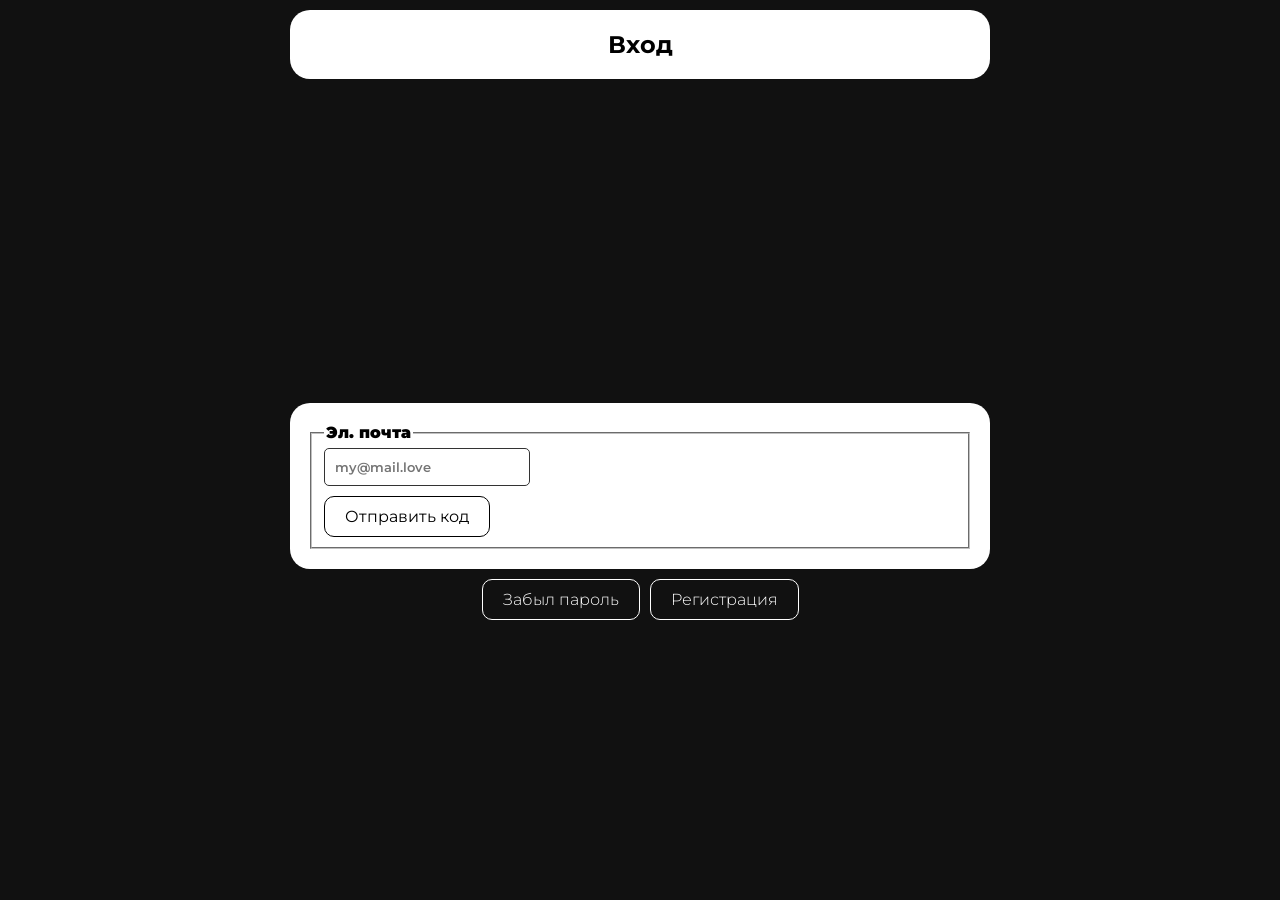
==== login/index.html @ 069d81a1 "new & update: file login/index.html created and updated styles for login form" ====
<!DOCTYPE html>
<html lang="en">

<head>
    <meta charset="UTF-8">
    <meta name="viewport" content="width=device-width, initial-scale=1.0">
    <title>To-do | Login</title>
    <link rel="stylesheet" href="../sources/css/pages/index/index.css">
</head>

<body>
    <div class="main">
        <div class="main--body">
            <h2>Вход</h2>
        </div>

        <div class="main--background">
            <video src="../sources/media/video.mp4" autoplay muted loop>
                Ваш браузер не поддерживает тег video.
            </video>
        </div>

        <div class="main--body">
            <fieldset>
                <legend>Эл. почта</legend>
                <input type="email" minlength="2" maxlength="128" required placeholder="my@mail.love">
                <button>Отправить код</button>
            </fieldset>
        </div>

        <div class="main--carusel">
            <button onclick="window.location.href='../refresh'">Забыл пароль</button>
            <button onclick="window.location.href='../registartion'">Регистрация</button>
        </div>
    </div>
</body>

</html>
---- sources/css/pages/index/index.css ----
@import url("https://fonts.googleapis.com/css2?family=Montserrat:ital,wght@0,100..900;1,100..900&display=swap");
:root {
  --max-width: 1300px;
  --primary: #fff;
}

body {
  width: 100%;
  margin: 0;
  display: flex;
  justify-content: center;
  align-items: center;
  flex-direction: column;
  background-color: #111;
}
body * {
  font-family: "Montserrat", sans-serif;
  box-sizing: border-box;
}

.main {
  min-height: 500px;
  width: 100%;
  overflow: hidden;
  padding: 10px;
  max-width: var(--max-width);
  display: flex;
  align-items: center;
  justify-content: center;
  flex-direction: column;
  gap: 10px;
}
.main--background {
  height: auto;
  width: 100%;
}
.main--background video {
  border-radius: 20px;
  width: 100%;
  height: auto;
  max-height: 300px;
  min-height: 100%;
  -o-object-fit: cover;
     object-fit: cover;
  -o-object-position: top;
     object-position: top;
  filter: brightness(0.7);
}
.main--body {
  height: 100%;
  width: 100%;
  display: flex;
  justify-content: center;
  align-items: center;
  flex-direction: column;
  background-color: var(--primary);
  border-radius: 20px;
  padding: 20px;
  gap: 20px;
  color: #000;
  max-width: 700px;
}
.main--body * {
  margin: 0px;
}
.main--body fieldset {
  width: 100%;
  display: flex;
  justify-content: start;
  align-items: start;
  flex-direction: column;
  gap: 10px;
}
.main--body fieldset legend {
  font-weight: 900;
}
.main--body fieldset input {
  padding: 10px 10px 10px 10px;
  font-weight: 600;
  border-radius: 5px;
  border: 1px solid #333;
}
.main--body fieldset button {
  background-color: transparent;
  color: #000;
  font-size: clamp(10px, 3em, 16px);
  padding: 10px 20px;
  border: 1px solid #000;
  border-radius: 10px;
  transition: all 0.3s ease;
}
.main--body fieldset button:hover {
  transform: scale(1);
  cursor: pointer;
  font-weight: 900;
  background-color: #fff;
  color: #000;
}
.main--carusel {
  width: 100%;
  display: flex;
  justify-content: center;
  align-items: center;
  flex-direction: row;
  flex-wrap: wrap;
  gap: 10px;
}
.main--carusel button {
  font-weight: 300;
  background-color: transparent;
  color: #fff;
  font-size: clamp(10px, 3em, 16px);
  padding: 10px 20px;
  border: 1px solid #fff;
  border-radius: 10px;
  transition: all 0.3s ease;
}
.main--carusel button:hover {
  transform: scale(1);
  cursor: pointer;
  font-weight: 900;
  background-color: #fff;
  color: #000;
}/*# sourceMappingURL=index.css.map */
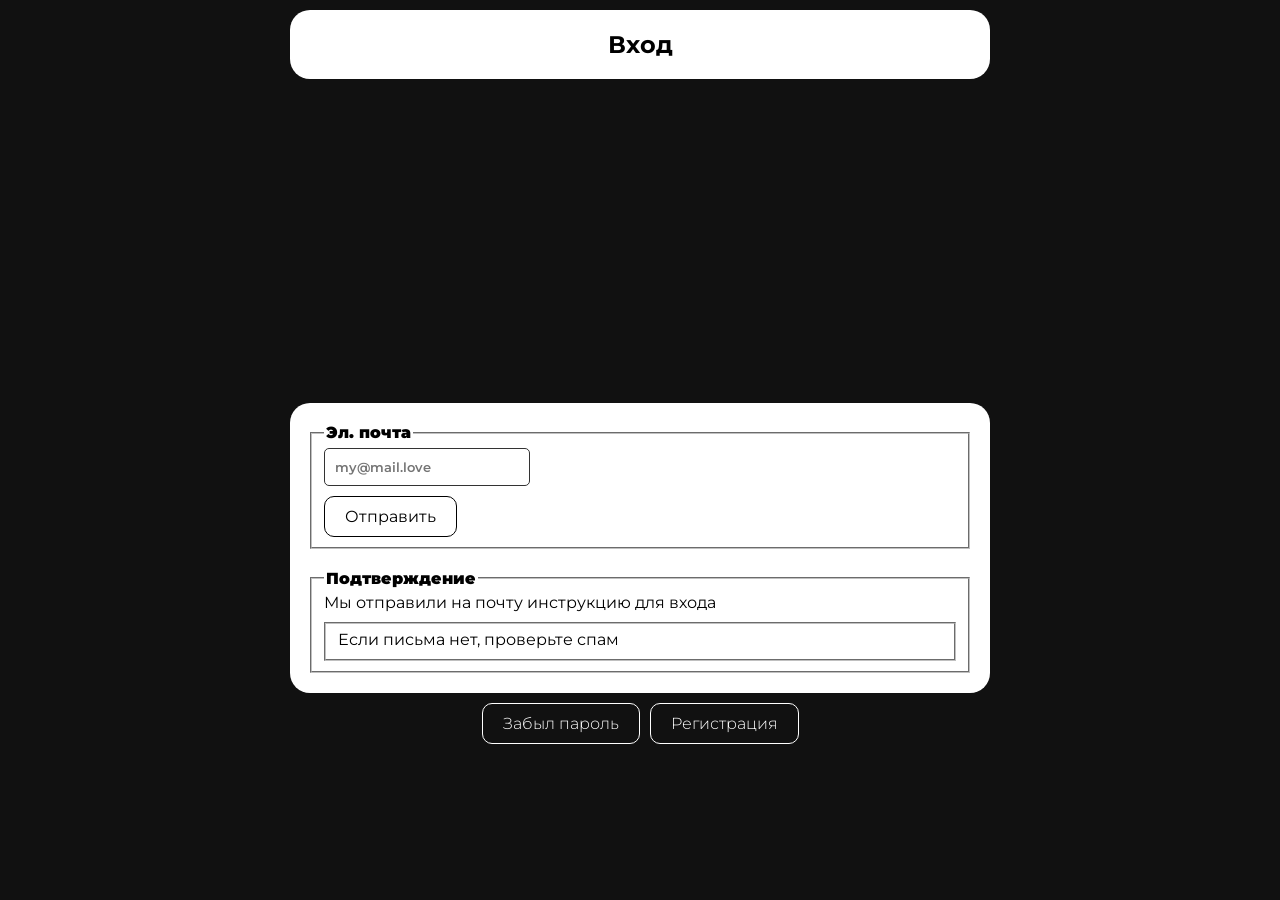
==== commit 53e6afde: "update: login form updated: get email and send auth-link" ====
--- a/login/index.html
+++ b/login/index.html
@@ -21,10 +21,19 @@
         </div>
 
         <div class="main--body">
-            <fieldset>
+            <fieldset id="email-input">
                 <legend>Эл. почта</legend>
-                <input type="email" minlength="2" maxlength="128" required placeholder="my@mail.love">
-                <button>Отправить код</button>
+                <input type="email" minlength="2" maxlength="128" required placeholder="my@mail.love" id="email">
+                <button>Отправить</button>
+            </fieldset>
+
+            <fieldset id="mail-verify">
+                <legend>Подтверждение</legend>
+                <p>Мы отправили на почту инструкцию для входа</p>
+
+                <fieldset>
+                    <p>Если письма нет, проверьте спам</p>
+                </fieldset>
             </fieldset>
         </div>
 
